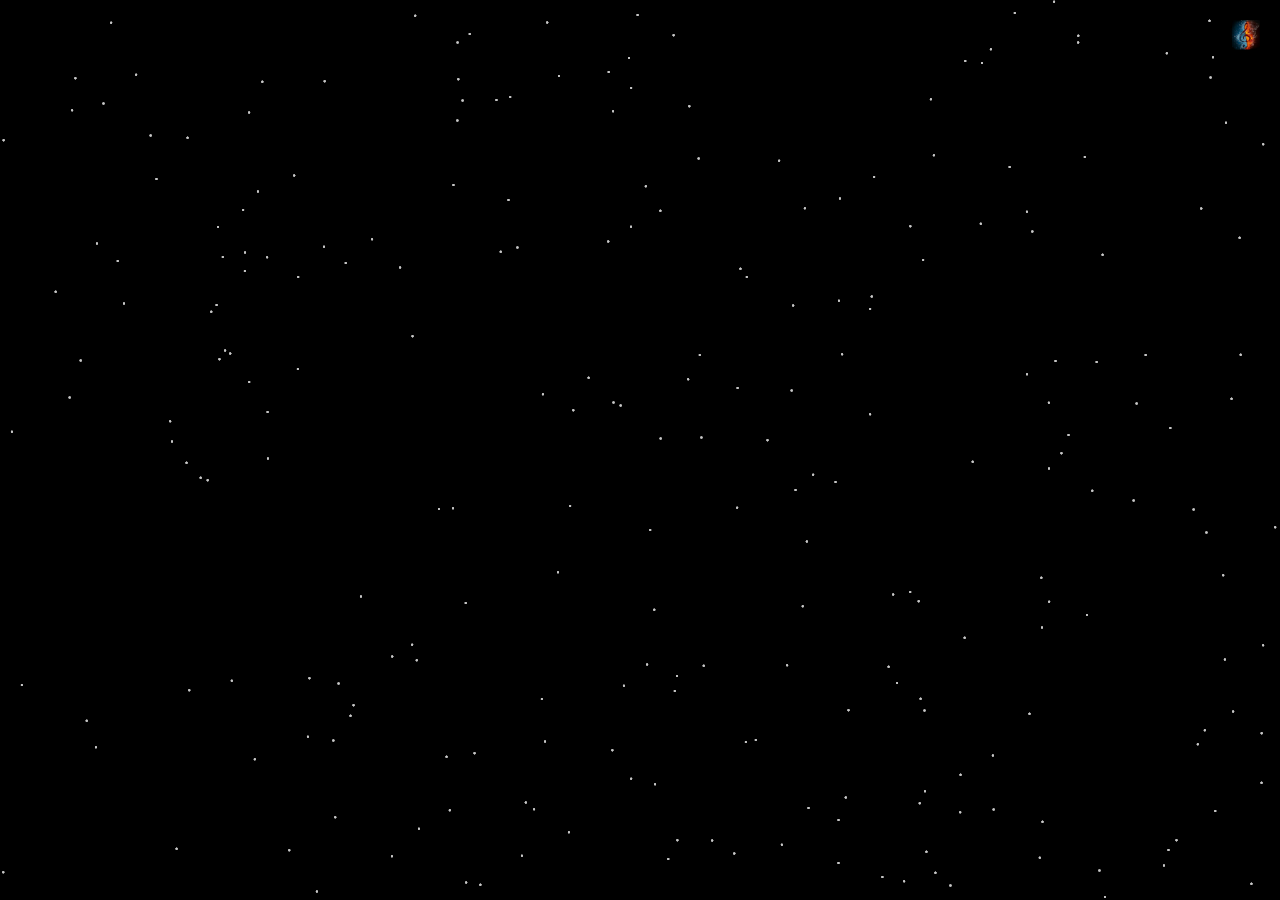
==== fireworks.html @ d00fddb4 "Add files via upload" ====
<!DOCTYPE html>
<html lang="en">
	<head>
		<meta charset="UTF-8">
		<meta http-equiv="X-UA-Compatible" content="IE=edge">
		<meta name="viewport" content="width=device-width, initial-scale=1.0">
		<title>Happy Birthday!</title>
	</head>
	<style>
		#music-image {
			animation: rotateArround 3.5s linear 3s infinite alternate;
			-webkit-animation: rotateArround 3.5s linear 3s infinite alternate;
			-moz-animation: rotateArround 3.5s linear 3s infinite;
			-ms-animation: rotateArround 3.5s linear 3s infinite;
			-o-animation: rotateArround 3.5s linear 3s infinite;
		}

		@keyframes rotateArround {
			from {
				transform: rotateZ(0deg);
			}

			to {
				transform: rotateZ(360deg);
			}
		}

		@-webkit-keyframes rotateArround {
			from {
				-webkit-transform: rotate(0deg);
			}

			to {
				-webkit-transform: rotate(360deg);
			}
		}

		@-moz-keyframes rotateArround {
			from {
				-moz-transform: rotate(0deg);
			}

			to {
				-moz-transform: rotate(360deg);
			}
		}

		@-ms-keyframes rotateArround {
			from {
				-ms-transform: rotate(0deg);
			}

			to {
				-ms-transform: rotate(360deg);
			}
		}

		@-o-keyframes rotateArround {
			from {
				-o-transform: rotate(0deg);
			}

			to {
				-o-transform: rotate(360deg);
			}
		}
	</style>
	<body>
		<audio id="music" style="display: none" class="musicControl" autoplay="autoplay" loop="loop" preload="auto"
			controls="controls" src="./lib/music.mp3"></audio>
		<img id="music-image" style="position: fixed;z-index: 999;height:30px;right: 20px;top: 20px;" src="./lib/cc.jpg"
			alt="" />
	</body>
	<script src='./lib/gameCanvas-4.0.js'></script>
	<script src="./lib/script.js"></script>
	<script>
		let musicImage = document.getElementById('music-image');
		let is = 1;
		musicImage.addEventListener('click', () => {
			let music = document.getElementById('music');
			if (is === 0) {
				is = 1;
				musicImage.src = './lib/cd.jpg';
				music.play();
			} else {
				is = 0;
				musicImage.src = './lib/ca.jpg';
				music.pause();
			}
		});
		if (typeof WeixinJSBridge == "undefined") {
			document.addEventListener('WeixinJSBridgeReady', function() {
				document.getElementById('music').play();
			}, false);
		} else {
			WeixinJSBridge.invoke("getNetworkType", {}, function() {
				document.getElementById('music').play();
			});
		}
		let play = document.addEventListener('touchstart', function() {
			let music = document.getElementById('music');
			music.muted = false;
			musicImage.src = './lib/cd.jpg';
			document.removeEventListener('touchstart', play);
		});
	</script>
</html>
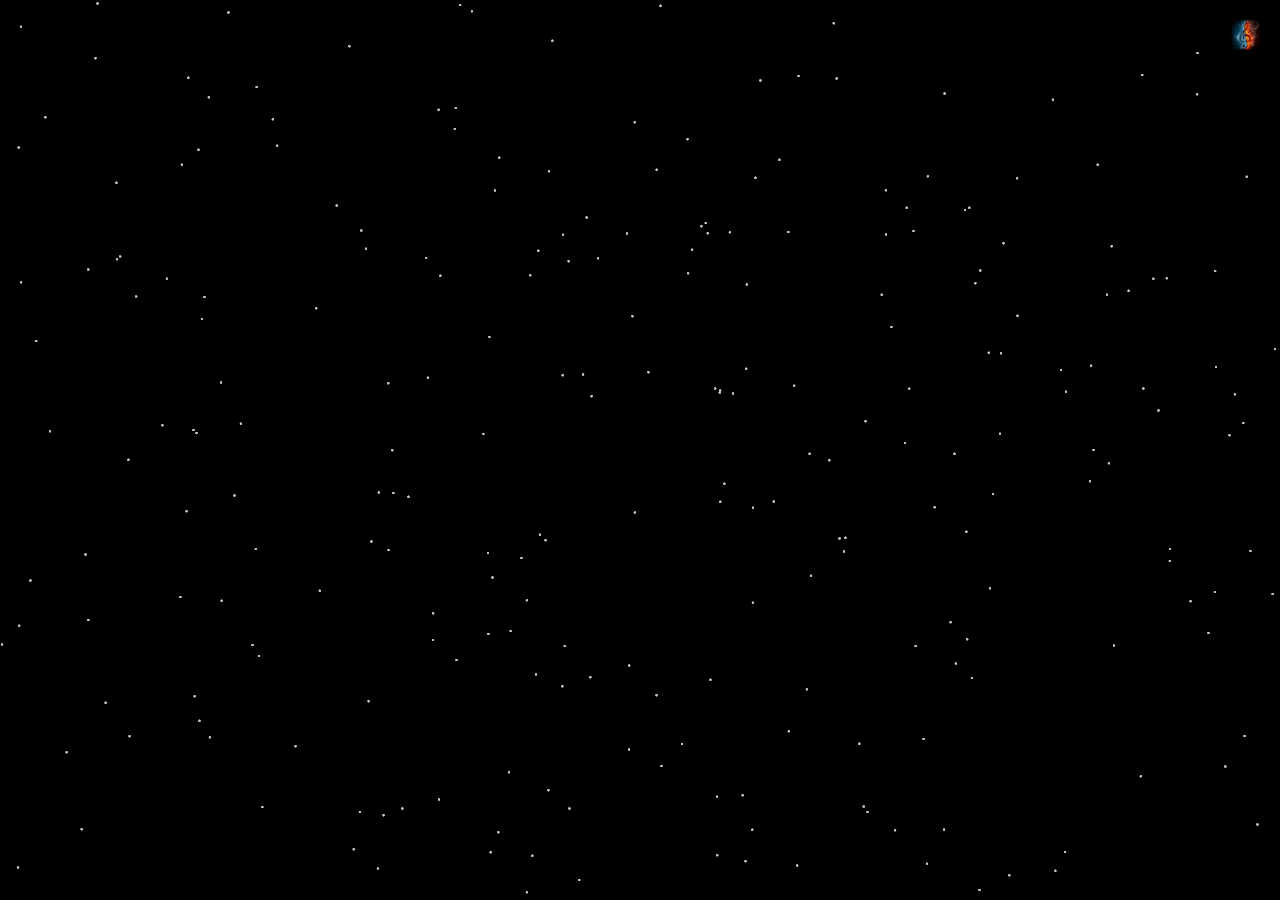
==== commit 093fc056: "Add files via upload" ====
--- a/fireworks.html
+++ b/fireworks.html
@@ -1,107 +1,116 @@
-<!DOCTYPE html>
-<html lang="en">
-	<head>
-		<meta charset="UTF-8">
-		<meta http-equiv="X-UA-Compatible" content="IE=edge">
-		<meta name="viewport" content="width=device-width, initial-scale=1.0">
-		<title>Happy Birthday!</title>
-	</head>
-	<style>
-		#music-image {
-			animation: rotateArround 3.5s linear 3s infinite alternate;
-			-webkit-animation: rotateArround 3.5s linear 3s infinite alternate;
-			-moz-animation: rotateArround 3.5s linear 3s infinite;
-			-ms-animation: rotateArround 3.5s linear 3s infinite;
-			-o-animation: rotateArround 3.5s linear 3s infinite;
-		}
-
-		@keyframes rotateArround {
-			from {
-				transform: rotateZ(0deg);
-			}
-
-			to {
-				transform: rotateZ(360deg);
-			}
-		}
-
-		@-webkit-keyframes rotateArround {
-			from {
-				-webkit-transform: rotate(0deg);
-			}
-
-			to {
-				-webkit-transform: rotate(360deg);
-			}
-		}
-
-		@-moz-keyframes rotateArround {
-			from {
-				-moz-transform: rotate(0deg);
-			}
-
-			to {
-				-moz-transform: rotate(360deg);
-			}
-		}
-
-		@-ms-keyframes rotateArround {
-			from {
-				-ms-transform: rotate(0deg);
-			}
-
-			to {
-				-ms-transform: rotate(360deg);
-			}
-		}
-
-		@-o-keyframes rotateArround {
-			from {
-				-o-transform: rotate(0deg);
-			}
-
-			to {
-				-o-transform: rotate(360deg);
-			}
-		}
-	</style>
-	<body>
-		<audio id="music" style="display: none" class="musicControl" autoplay="autoplay" loop="loop" preload="auto"
-			controls="controls" src="./lib/music.mp3"></audio>
-		<img id="music-image" style="position: fixed;z-index: 999;height:30px;right: 20px;top: 20px;" src="./lib/cc.jpg"
-			alt="" />
-	</body>
-	<script src='./lib/gameCanvas-4.0.js'></script>
-	<script src="./lib/script.js"></script>
-	<script>
-		let musicImage = document.getElementById('music-image');
-		let is = 1;
-		musicImage.addEventListener('click', () => {
-			let music = document.getElementById('music');
-			if (is === 0) {
-				is = 1;
-				musicImage.src = './lib/cd.jpg';
-				music.play();
-			} else {
-				is = 0;
-				musicImage.src = './lib/ca.jpg';
-				music.pause();
-			}
-		});
-		if (typeof WeixinJSBridge == "undefined") {
-			document.addEventListener('WeixinJSBridgeReady', function() {
-				document.getElementById('music').play();
-			}, false);
-		} else {
-			WeixinJSBridge.invoke("getNetworkType", {}, function() {
-				document.getElementById('music').play();
-			});
-		}
-		let play = document.addEventListener('touchstart', function() {
-			let music = document.getElementById('music');
-			music.muted = false;
-			musicImage.src = './lib/cd.jpg';
-			document.removeEventListener('touchstart', play);
-		});
-	</script>
+<!DOCTYPE html>
+<html lang="en">
+	<head>
+		<meta charset="UTF-8">
+		<meta http-equiv="X-UA-Compatible" content="IE=edge">
+		<meta name="viewport" content="width=device-width, initial-scale=1.0, maximum-scale=1.0, user-scalable=no">
+		<title>Happy Birthday!</title>
+	</head>
+	<style>
+		#music-image {
+			animation: rotateArround 3.5s linear 3s infinite alternate;
+			-webkit-animation: rotateArround 3.5s linear 3s infinite alternate;
+			-moz-animation: rotateArround 3.5s linear 3s infinite;
+			-ms-animation: rotateArround 3.5s linear 3s infinite;
+			-o-animation: rotateArround 3.5s linear 3s infinite;
+		}
+
+		@keyframes rotateArround {
+			from {
+				transform: rotateZ(0deg);
+			}
+
+			to {
+				transform: rotateZ(360deg);
+			}
+		}
+
+		@-webkit-keyframes rotateArround {
+			from {
+				-webkit-transform: rotate(0deg);
+			}
+
+			to {
+				-webkit-transform: rotate(360deg);
+			}
+		}
+
+		@-moz-keyframes rotateArround {
+			from {
+				-moz-transform: rotate(0deg);
+			}
+
+			to {
+				-moz-transform: rotate(360deg);
+			}
+		}
+
+		@-ms-keyframes rotateArround {
+			from {
+				-ms-transform: rotate(0deg);
+			}
+
+			to {
+				-ms-transform: rotate(360deg);
+			}
+		}
+
+		@-o-keyframes rotateArround {
+			from {
+				-o-transform: rotate(0deg);
+			}
+
+			to {
+				-o-transform: rotate(360deg);
+			}
+		}
+	</style>
+	<body>
+		<audio id="music" style="display: none" class="musicControl" autoplay="autoplay" loop="loop" preload="auto"
+			controls="controls" src="./lib/music.mp3"></audio>
+		<img id="music-image" style="position: fixed;z-index: 999;height:30px;right: 20px;top: 20px;" src="./lib/cc.jpg"
+			alt="" />
+	    <style>
+        @media (max-width: 768px) {
+            #music-image {
+                height: 28px !important;
+                right: 12px !important;
+                top: 12px !important;
+            }
+        }
+    </style>
+</body>
+	<script src='./lib/gameCanvas-4.0.js'></script>
+	<script src="./lib/script.js"></script>
+	<script>
+		let musicImage = document.getElementById('music-image');
+		let is = 1;
+		musicImage.addEventListener('click', () => {
+			let music = document.getElementById('music');
+			if (is === 0) {
+				is = 1;
+				musicImage.src = './lib/cd.jpg';
+				music.play();
+			} else {
+				is = 0;
+				musicImage.src = './lib/ca.jpg';
+				music.pause();
+			}
+		});
+		if (typeof WeixinJSBridge == "undefined") {
+			document.addEventListener('WeixinJSBridgeReady', function() {
+				document.getElementById('music').play();
+			}, false);
+		} else {
+			WeixinJSBridge.invoke("getNetworkType", {}, function() {
+				document.getElementById('music').play();
+			});
+		}
+		let play = document.addEventListener('touchstart', function() {
+			let music = document.getElementById('music');
+			music.muted = false;
+			musicImage.src = './lib/cd.jpg';
+			document.removeEventListener('touchstart', play);
+		});
+	</script>
 </html>
